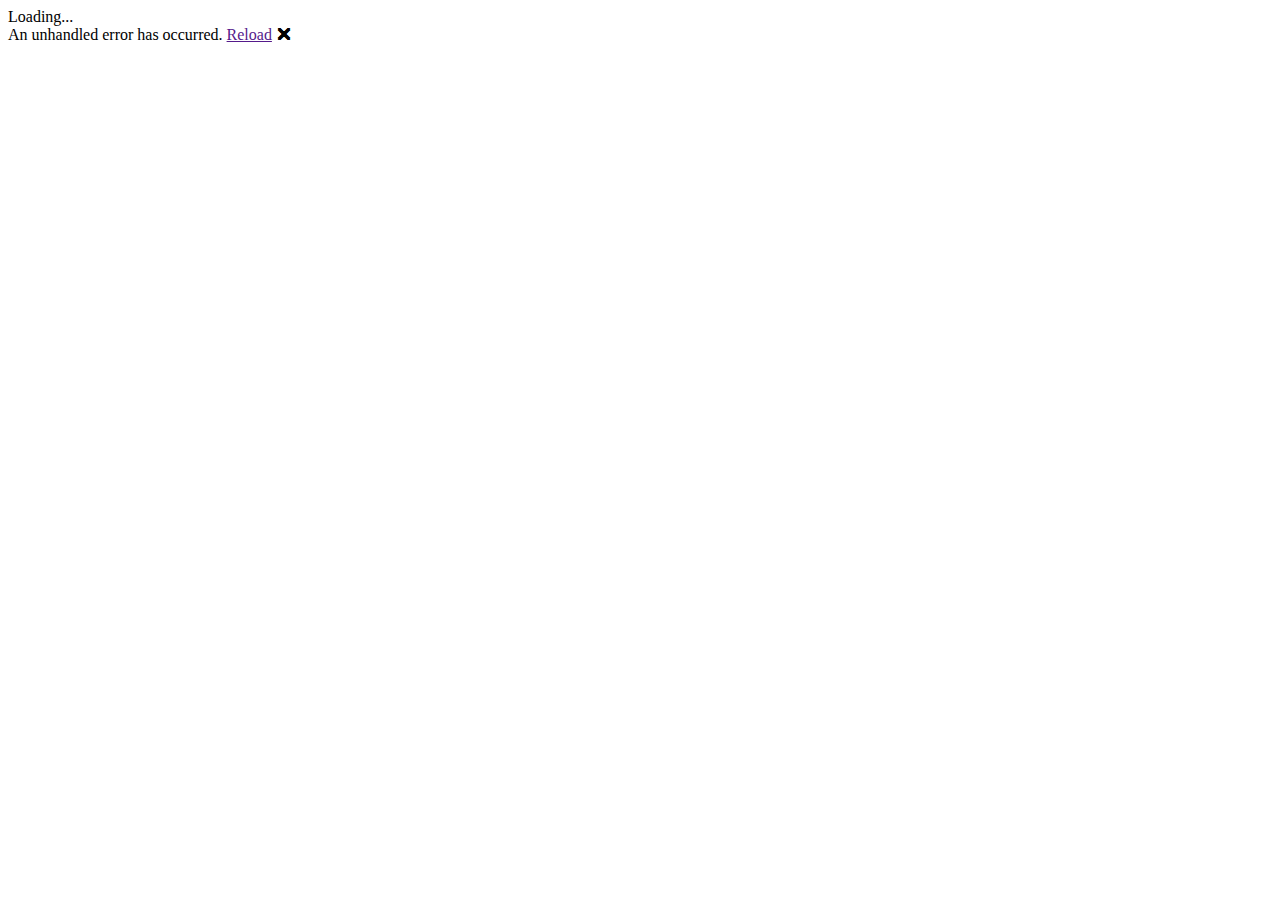
==== NeaProject/wwwroot/index.html @ 7a74e24a "Add project files." ====
<!DOCTYPE html>
<html lang="en">

<head>
    <meta charset="utf-8" />
    <meta name="viewport" content="width=device-width, initial-scale=1.0, maximum-scale=1.0, user-scalable=no" />
    <title>NeaProject</title>
    <base href="/" />
    <link href="css/bootstrap/bootstrap.min.css" rel="stylesheet" />
    <link href="css/app.css" rel="stylesheet" />
    <link href="NeaProject.styles.css" rel="stylesheet" />
</head>

<body>
    <div id="app">Loading...</div>

    <div id="blazor-error-ui">
        An unhandled error has occurred.
        <a href="" class="reload">Reload</a>
        <a class="dismiss">🗙</a>
    </div>
    <script src="_framework/blazor.webassembly.js"></script>
</body>

</html>
---- NeaProject/wwwroot/css/app.css ----
﻿@import url('open-iconic/font/css/open-iconic-bootstrap.min.css');

html, body {
    font-family: 'Helvetica Neue', Helvetica, Arial, sans-serif;
}

h1:focus {
    outline: none;
}

a, .btn-link {
    color: #0071c1;
}

.btn-primary {
    color: #fff;
    background-color: #1b6ec2;
    border-color: #1861ac;
}

.content {
    padding-top: 1.1rem;
}

.valid.modified:not([type=checkbox]) {
    outline: 1px solid #26b050;
}

.invalid {
    outline: 1px solid red;
}

.validation-message {
    color: red;
}

#blazor-error-ui {
    background: lightyellow;
    bottom: 0;
    box-shadow: 0 -1px 2px rgba(0, 0, 0, 0.2);
    display: none;
    left: 0;
    padding: 0.6rem 1.25rem 0.7rem 1.25rem;
    position: fixed;
    width: 100%;
    z-index: 1000;
}

    #blazor-error-ui .dismiss {
        cursor: pointer;
        position: absolute;
        right: 0.75rem;
        top: 0.5rem;
    }

.blazor-error-boundary {
    background: url([data-uri]) no-repeat 1rem/1.8rem, #b32121;
    padding: 1rem 1rem 1rem 3.7rem;
    color: white;
}

    .blazor-error-boundary::after {
        content: "An error has occurred."
    }

.canvas-container {
    line-height: 1;
}

.canvas-container canvas {
    width: 1024px;
    height: 768px;
}
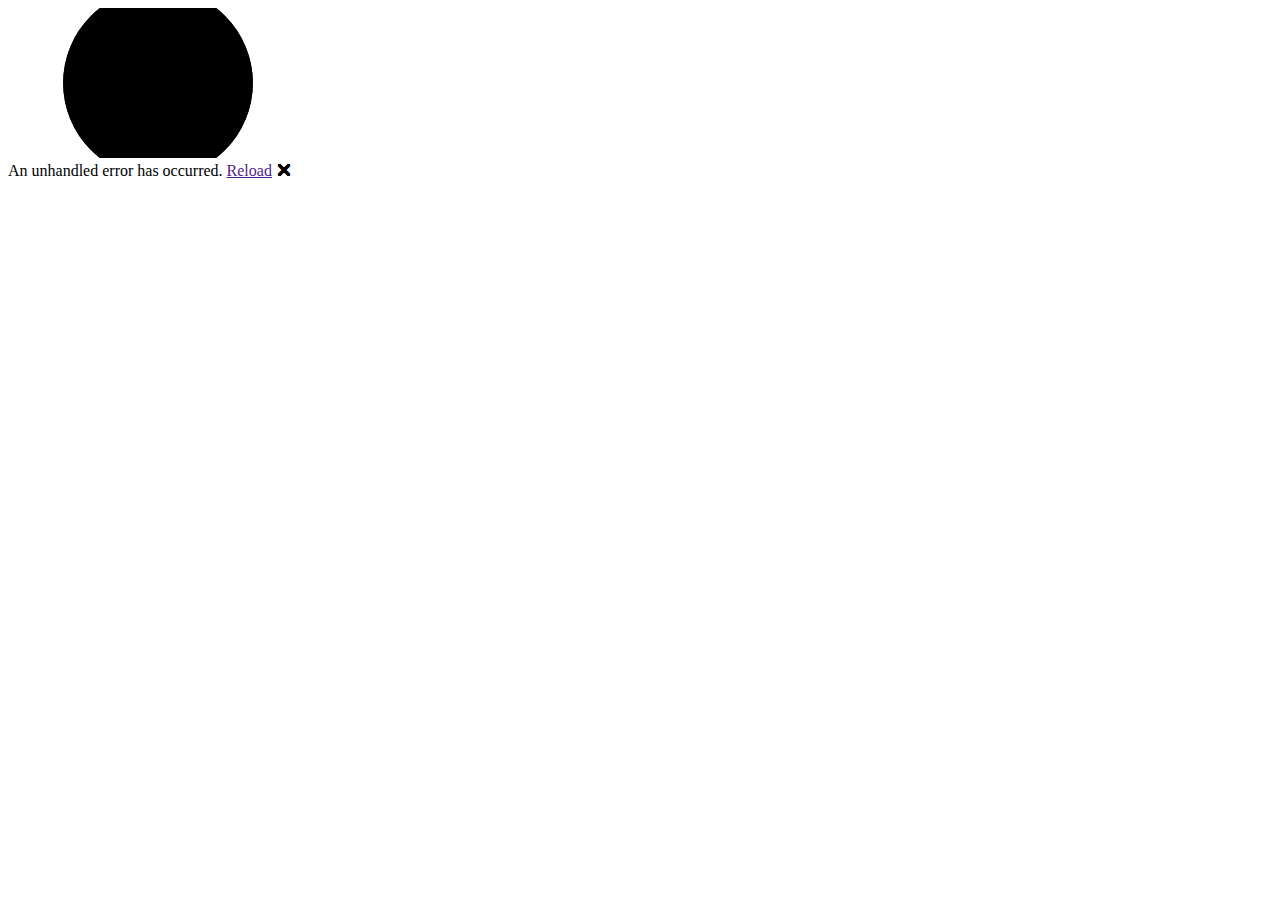
==== commit 4d36cd2a: "Updated to dotnet 7." ====
--- a/NeaProject/wwwroot/index.html
+++ b/NeaProject/wwwroot/index.html
@@ -4,15 +4,22 @@
 <head>
     <meta charset="utf-8" />
     <meta name="viewport" content="width=device-width, initial-scale=1.0, maximum-scale=1.0, user-scalable=no" />
-    <title>NeaProject</title>
+    <title>NeaProject2</title>
     <base href="/" />
     <link href="css/bootstrap/bootstrap.min.css" rel="stylesheet" />
     <link href="css/app.css" rel="stylesheet" />
-    <link href="NeaProject.styles.css" rel="stylesheet" />
+    <link rel="icon" type="image/png" href="favicon.png" />
+    <link href="NeaProject2.styles.css" rel="stylesheet" />
 </head>
 
 <body>
-    <div id="app">Loading...</div>
+    <div id="app">
+        <svg class="loading-progress">
+            <circle r="40%" cx="50%" cy="50%" />
+            <circle r="40%" cx="50%" cy="50%" />
+        </svg>
+        <div class="loading-progress-text"></div>
+    </div>
 
     <div id="blazor-error-ui">
         An unhandled error has occurred.
--- a/NeaProject/wwwroot/css/app.css
+++ b/NeaProject/wwwroot/css/app.css
@@ -1,4 +1,4 @@
-﻿@import url('open-iconic/font/css/open-iconic-bootstrap.min.css');
+@import url('open-iconic/font/css/open-iconic-bootstrap.min.css');
 
 html, body {
     font-family: 'Helvetica Neue', Helvetica, Arial, sans-serif;
@@ -16,6 +16,10 @@
     color: #fff;
     background-color: #1b6ec2;
     border-color: #1861ac;
+}
+
+.btn:focus, .btn:active:focus, .btn-link.nav-link:focus, .form-control:focus, .form-check-input:focus {
+  box-shadow: 0 0 0 0.1rem white, 0 0 0 0.25rem #258cfb;
 }
 
 .content {
@@ -63,11 +67,35 @@
         content: "An error has occurred."
     }
 
-.canvas-container {
-    line-height: 1;
+.loading-progress {
+    position: relative;
+    display: block;
+    width: 8rem;
+    height: 8rem;
+    margin: 20vh auto 1rem auto;
 }
 
-.canvas-container canvas {
-    width: 1024px;
-    height: 768px;
-}+    .loading-progress circle {
+        fill: none;
+        stroke: #e0e0e0;
+        stroke-width: 0.6rem;
+        transform-origin: 50% 50%;
+        transform: rotate(-90deg);
+    }
+
+        .loading-progress circle:last-child {
+            stroke: #1b6ec2;
+            stroke-dasharray: calc(3.141 * var(--blazor-load-percentage, 0%) * 0.8), 500%;
+            transition: stroke-dasharray 0.05s ease-in-out;
+        }
+
+.loading-progress-text {
+    position: absolute;
+    text-align: center;
+    font-weight: bold;
+    inset: calc(20vh + 3.25rem) 0 auto 0.2rem;
+}
+
+    .loading-progress-text:after {
+        content: var(--blazor-load-percentage-text, "Loading");
+    }
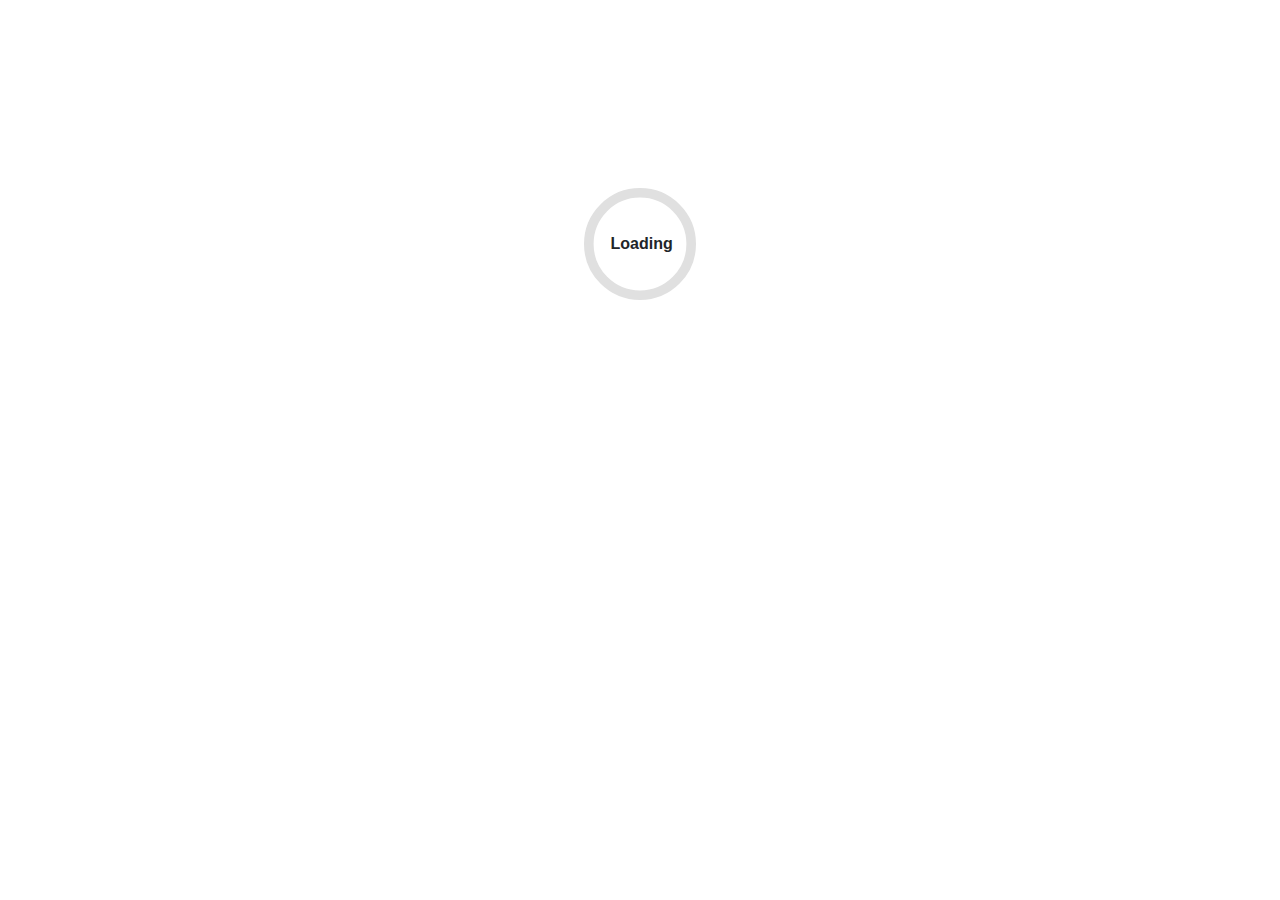
==== commit 6258ff19: "Fix for publishing" ====
--- a/NeaProject/wwwroot/index.html
+++ b/NeaProject/wwwroot/index.html
@@ -4,12 +4,11 @@
 <head>
     <meta charset="utf-8" />
     <meta name="viewport" content="width=device-width, initial-scale=1.0, maximum-scale=1.0, user-scalable=no" />
-    <title>NeaProject2</title>
-    <base href="/" />
+    <title>NeaProject</title>
     <link href="css/bootstrap/bootstrap.min.css" rel="stylesheet" />
     <link href="css/app.css" rel="stylesheet" />
     <link rel="icon" type="image/png" href="favicon.png" />
-    <link href="NeaProject2.styles.css" rel="stylesheet" />
+    <link href="NeaProject.styles.css" rel="stylesheet" />
 </head>
 
 <body>
